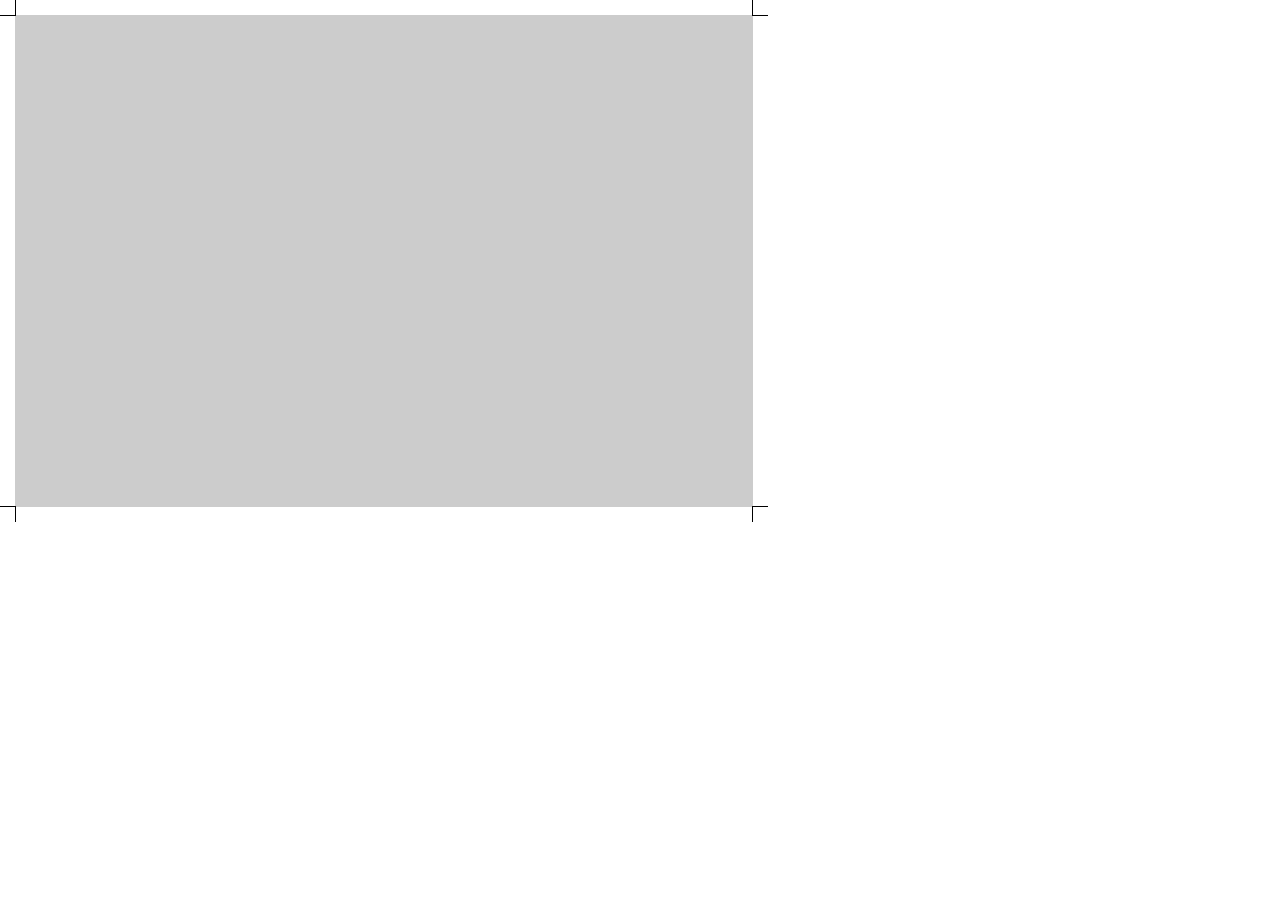
==== index.html @ 45e84028 "First commit" ====
<html>
	<head>
		<title>Welcome to nginx!</title>
		<style>
		/*Magic Number 4.92*/
		.apply_cutline .cutline{
		position: absolute;
		height: 14.76px;
		width: 14.76px;
		}
		.apply_cutline .l {
		left: -14.76px;
		border-right: 1px solid #000;
		}
		.apply_cutline .t {
		top: -14.76px;
		border-bottom: 1px solid #000;
		}
		.apply_cutline .r {
		right: -14.76px;
		border-left: 1px solid #000;
		}
		.apply_cutline .b {
		bottom: -14.76px;
		border-top: 1px solid #000;
		}
		.canvas {
		padding: 0px; 
		position: relative;
		background-color: #ccc;
		}
		.apply_cutline {
		margin: 14.76px;
		}
		</style>
	</head>
<body bgcolor="white" text="black" style="padding: 0px; margin: 0px;">
	<div style="height: 492px; width: 738px;" class="canvas apply_cutline" id="canvas0">
		<div class="inner_canvas"></div>
		<div class="cutline t l"></div>
		<div class="cutline b l"></div>
		<div class="cutline t r"></div>
		<div class="cutline b r"></div>
	</div>

<div id="additional_css"></div>
	<script type="text/javascript" src="http://provisioning.devshopous.dev/scripts/jquery-1.4.2.js"></script>

	<script type="text/javascript">
control_count = 0;
canvas_count = 0;
function template_element(name, innerHTML,CSS_key_pairs){
this.name = name;
this.innerHTML = innerHTML;
this.CSS_key_pairs = CSS_key_pairs;
}
function populate_inner_canvas(	template_elements,
																personalised_elements,
																sheet_personalisations,
																css_additions){

	$("#additional_css").append(css_additions)
	innerhtml = $("#additional_css").html();
	//remove old canvas'
	for(var i =1; i < canvas_count; i++){
	$("#canvas" + i).remove();
	}
	canvas_count = 0;
	//reset template
	$(".inner_canvas").children().remove();
	//load stuff from the template
		$.each(template_elements,function(i,template_element){

			//replace template content with personalisation
			control_count +=1;
			template_element.control_class = "control" + control_count;
			merged_innerHTML = template_element.innerHTML;
			$.each(personalised_elements,function(index,obj){
				merged_innerHTML = merged_innerHTML.replace("{" + obj.key + "}",obj.value);
			});	

			//append the item to the generic canvas
				$("#canvas0 .inner_canvas").append("<div class='" + template_element.control_class + "'>"+ merged_innerHTML+ "</div>");
			$("." + template_element.control_class).css(template_element.CSS_key_pairs );
		});	


	//add all new canvas' based on template- ID ascends from zero.
	for(var i=0; i < sheet_personalisations.length;i++){
	canvas_count +=1;
	var clone = $("#canvas0").clone();
	clone.attr('id',"canvas" + canvas_count);
	clone.addClass("clone");
	clone.appendTo("body");
	}

	//somehow merge in the personalisation..
	personalised_invitations = 0;
	$.each(sheet_personalisations,function(i,person){
		personalised_invitations +=1;
			var this_sheet = $("#canvas" + personalised_invitations + " .inner_canvas");
			this_sheet.children().each(function(){
				var contents = $(this).html();
				if(contents.indexOf("{" + person.key + "}") > -1){
					$(this).html(contents.replace("{" + person.key + "}",person.value));
				}
				console.log($(this).attr('id'));
			});
	})

	
/*
	if(canvas_id != "canvas0"){
		relevant_sheet_personalisation = sheet_personalisations.pop;
		merged_innerHTML = merged_innerHTML.replace("{" + relevant_sheet_personalisation.key + "}",relevant_sheet_personalisation.value);
		current_canvas.append("<div id='" + template_element.control_id + "'>"+ merged_innerHTML+ "</div>");
	}*/
	

}
	var template = {};
template.additional_css = "<link href='http://fonts.googleapis.com/css?family=Lora' rel='stylesheet' type='text/css'>"; //to be inserted into page.
template.elements = [];
template.elements.push(new template_element("Black Background","",{	
						"personalised_invitations":"absolute",
						"background-color":"#000",
						"width":"100%",
						"left":"0%",
						"top":"0%",
						"height":"100%",
							"z-index":"1"
						}));
template.elements.push(new template_element("White Swirly","<img src=\"Images/White-Swirl-on-Black.png\" width=100% height=100% />",{
						"position":"absolute",
						"left":"40%",
						"top":"10%",
						"height":"20%",
						"width":"20%",
						"z-index":"2"
}))
template.elements.push(new template_element("A name","<h1>Dear {person_name}</h1>",{
							"position":"absolute",
							"left":"10%",
							"top":"10%",
							"z-index":"1000",
							"color":"#fff",
							"font-family":"'Lora',Helvetica"
						}));
template.fields_required = [];

	var personalised_elements= [];
	personalised_elements.push({"key":"main_header","value":"foo bar"});
	
	var sheet_personalisations = [];
	sheet_personalisations.push(	{"key":"person_name","value":"Tester"},
					{"key":"person_name","value":"Tester2"},
					{"key":"person_name","value":"Rhys"}
);

populate_inner_canvas(template.elements,
											personalised_elements,
											sheet_personalisations,
											template.additional_css);

//jquery test.
$("body").append("<style id=\"test\">body { background-color: #000;}</style>");
$("#test").remove();
</script>

</body>
</html>
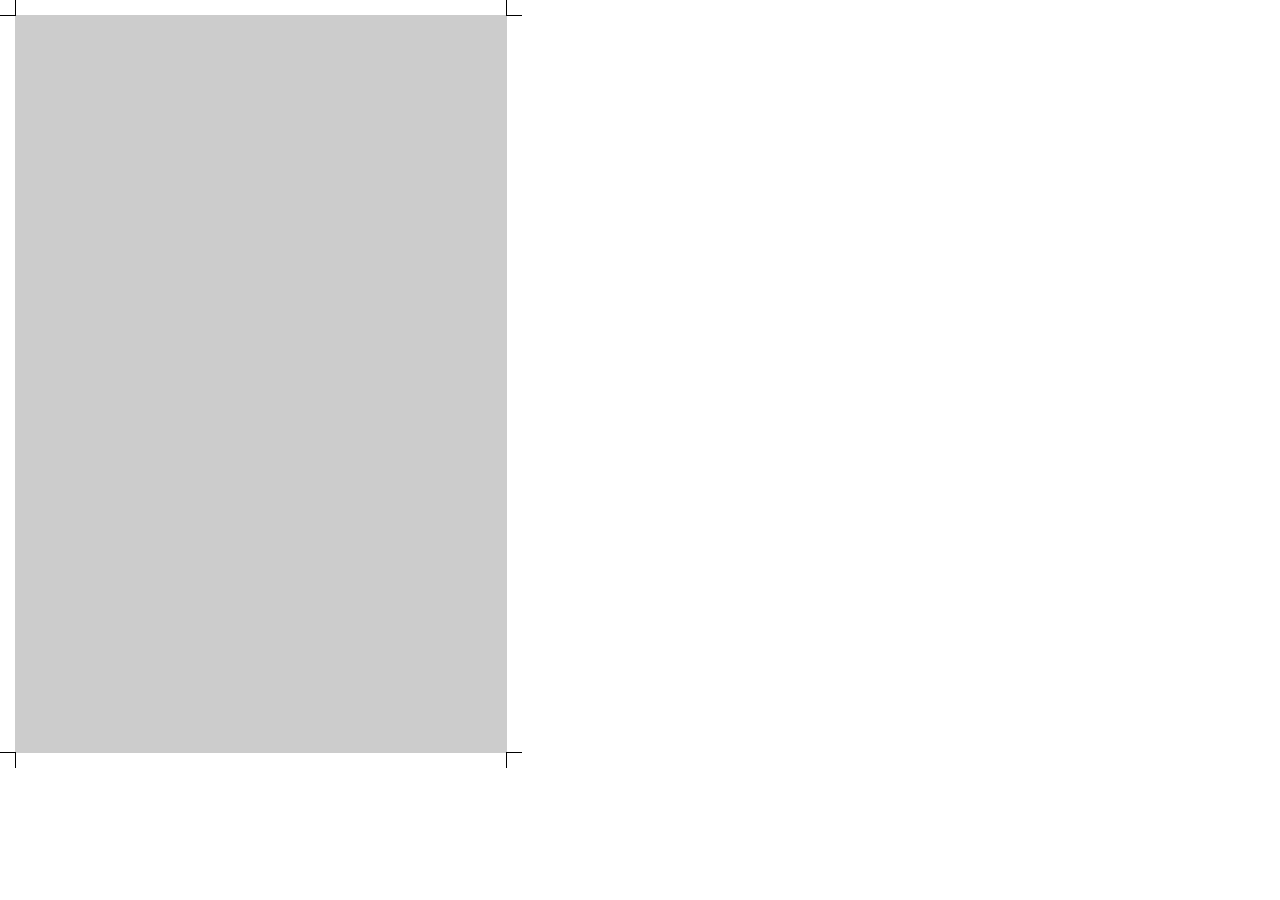
==== commit 910871d6: "more testing" ====
--- a/index.html
+++ b/index.html
@@ -32,10 +32,16 @@
 		.apply_cutline {
 		margin: 14.76px;
 		}
+		.portrait {
+			height: 738px; width: 492px;
+		}
+		.landscape {
+			height: 492px; width: 738px;
+		}
 		</style>
 	</head>
 <body bgcolor="white" text="black" style="padding: 0px; margin: 0px;">
-	<div style="height: 492px; width: 738px;" class="canvas apply_cutline" id="canvas0">
+	<div class="canvas apply_cutline portrait" id="canvas0">
 		<div class="inner_canvas"></div>
 		<div class="cutline t l"></div>
 		<div class="cutline b l"></div>
@@ -134,7 +140,7 @@
 						"position":"absolute",
 						"left":"40%",
 						"top":"10%",
-						"height":"20%",
+						"height":"10%",
 						"width":"20%",
 						"z-index":"2"
 }))
@@ -146,6 +152,16 @@
 							"color":"#fff",
 							"font-family":"'Lora',Helvetica"
 						}));
+template.elements.push(new template_element("Center text","<p>Some text</p>",{
+	"position": "absolute";
+	"left":"10%",
+	"width":"80%",
+	"z-index":"1000",
+	"color":"#fff",
+	"font-family":"Helvetica",
+	"top":"30%"
+
+}));
 template.fields_required = [];
 
 	var personalised_elements= [];
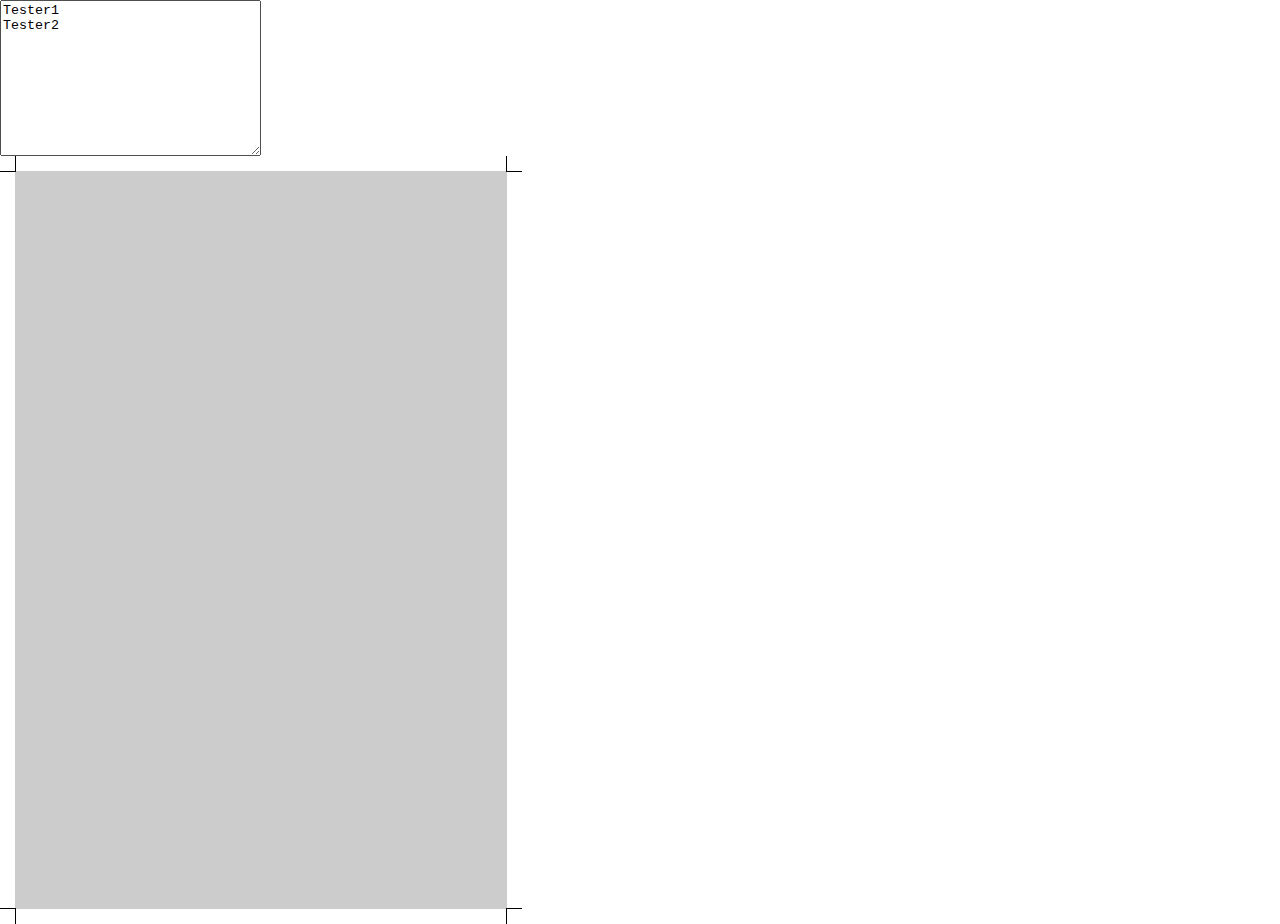
==== commit a40ef707: "Generate Template from stored HTML file" ====
--- a/index.html
+++ b/index.html
@@ -1,46 +1,13 @@
 <html>
 	<head>
 		<title>Welcome to nginx!</title>
-		<style>
-		/*Magic Number 4.92*/
-		.apply_cutline .cutline{
-		position: absolute;
-		height: 14.76px;
-		width: 14.76px;
-		}
-		.apply_cutline .l {
-		left: -14.76px;
-		border-right: 1px solid #000;
-		}
-		.apply_cutline .t {
-		top: -14.76px;
-		border-bottom: 1px solid #000;
-		}
-		.apply_cutline .r {
-		right: -14.76px;
-		border-left: 1px solid #000;
-		}
-		.apply_cutline .b {
-		bottom: -14.76px;
-		border-top: 1px solid #000;
-		}
-		.canvas {
-		padding: 0px; 
-		position: relative;
-		background-color: #ccc;
-		}
-		.apply_cutline {
-		margin: 14.76px;
-		}
-		.portrait {
-			height: 738px; width: 492px;
-		}
-		.landscape {
-			height: 492px; width: 738px;
-		}
-		</style>
+		<link rel="stylesheet" type="text/css" href="css/generic.css">
 	</head>
 <body bgcolor="white" text="black" style="padding: 0px; margin: 0px;">
+<textarea name="names" id="names" cols="30" rows="10">
+Tester1
+Tester2
+</textarea>
 	<div class="canvas apply_cutline portrait" id="canvas0">
 		<div class="inner_canvas"></div>
 		<div class="cutline t l"></div>
@@ -49,46 +16,41 @@
 		<div class="cutline b r"></div>
 	</div>
 
-<div id="additional_css"></div>
 	<script type="text/javascript" src="http://provisioning.devshopous.dev/scripts/jquery-1.4.2.js"></script>
-
+	<!--<script type="text/javascript" src="http://ajax.googleapis.com/ajax/libs/jquery/1.7.1/jquery.min.js"></script>-->
 	<script type="text/javascript">
 control_count = 0;
 canvas_count = 0;
+names = $("#names").text().split("\n");
+//alert(names[0]);
 function template_element(name, innerHTML,CSS_key_pairs){
-this.name = name;
-this.innerHTML = innerHTML;
-this.CSS_key_pairs = CSS_key_pairs;
+	this.name = name;
+	this.innerHTML = innerHTML;
+	this.CSS_key_pairs = CSS_key_pairs;
 }
-function populate_inner_canvas(	template_elements,
-																personalised_elements,
-																sheet_personalisations,
-																css_additions){
 
-	$("#additional_css").append(css_additions)
-	innerhtml = $("#additional_css").html();
+function setup_base_template(template_base_html, personalised_elements){
+	//empty template canvas
+	$("#canvas0 .inner_canvas").children().remove();
+	//replace base HTML with personalisations
+	merged_innerHTML = template_base_html;
+	$.each(personalised_elements,function(index,obj){
+		merged_innerHTML = merged_innerHTML.replace("{" + obj.key + "}",obj.value);
+	});	
+	//drop base html into template canvas
+	$("#canvas0 .inner_canvas").append(merged_innerHTML);
+}
+
+function populate_inner_canvas(template_elements,	personalised_elements,sheet_personalisations){
 	//remove old canvas'
 	for(var i =1; i < canvas_count; i++){
 	$("#canvas" + i).remove();
 	}
 	canvas_count = 0;
 	//reset template
-	$(".inner_canvas").children().remove();
+	
 	//load stuff from the template
-		$.each(template_elements,function(i,template_element){
-
-			//replace template content with personalisation
-			control_count +=1;
-			template_element.control_class = "control" + control_count;
-			merged_innerHTML = template_element.innerHTML;
-			$.each(personalised_elements,function(index,obj){
-				merged_innerHTML = merged_innerHTML.replace("{" + obj.key + "}",obj.value);
-			});	
-
-			//append the item to the generic canvas
-				$("#canvas0 .inner_canvas").append("<div class='" + template_element.control_class + "'>"+ merged_innerHTML+ "</div>");
-			$("." + template_element.control_class).css(template_element.CSS_key_pairs );
-		});	
+		
 
 
 	//add all new canvas' based on template- ID ascends from zero.
@@ -114,58 +76,18 @@
 			});
 	})
 
-	
-/*
-	if(canvas_id != "canvas0"){
-		relevant_sheet_personalisation = sheet_personalisations.pop;
-		merged_innerHTML = merged_innerHTML.replace("{" + relevant_sheet_personalisation.key + "}",relevant_sheet_personalisation.value);
-		current_canvas.append("<div id='" + template_element.control_id + "'>"+ merged_innerHTML+ "</div>");
-	}*/
-	
 
 }
 	var template = {};
-template.additional_css = "<link href='http://fonts.googleapis.com/css?family=Lora' rel='stylesheet' type='text/css'>"; //to be inserted into page.
 template.elements = [];
-template.elements.push(new template_element("Black Background","",{	
-						"personalised_invitations":"absolute",
-						"background-color":"#000",
-						"width":"100%",
-						"left":"0%",
-						"top":"0%",
-						"height":"100%",
-							"z-index":"1"
-						}));
-template.elements.push(new template_element("White Swirly","<img src=\"Images/White-Swirl-on-Black.png\" width=100% height=100% />",{
-						"position":"absolute",
-						"left":"40%",
-						"top":"10%",
-						"height":"10%",
-						"width":"20%",
-						"z-index":"2"
-}))
-template.elements.push(new template_element("A name","<h1>Dear {person_name}</h1>",{
-							"position":"absolute",
-							"left":"10%",
-							"top":"10%",
-							"z-index":"1000",
-							"color":"#fff",
-							"font-family":"'Lora',Helvetica"
-						}));
-template.elements.push(new template_element("Center text","<p>Some text</p>",{
-	"position": "absolute";
-	"left":"10%",
-	"width":"80%",
-	"z-index":"1000",
-	"color":"#fff",
-	"font-family":"Helvetica",
-	"top":"30%"
 
-}));
 template.fields_required = [];
 
 	var personalised_elements= [];
-	personalised_elements.push({"key":"main_header","value":"foo bar"});
+	personalised_elements.push(	{"key":"main_header","value":"foo bar"},
+															{"key":"marriage_time","value":"Thursday, the Eleventh of October <br />Two Thousand and Seven <br />at half after six o'clock"},
+															{"key":"person_1","value":"Jane Does"},
+															{"key":"person_2","value":"Johnathan Doe"});
 	
 	var sheet_personalisations = [];
 	sheet_personalisations.push(	{"key":"person_name","value":"Tester"},
@@ -173,14 +95,22 @@
 					{"key":"person_name","value":"Rhys"}
 );
 
-populate_inner_canvas(template.elements,
+
+$.get("black_elegant.html",{},function(data){
+	template.base_html = data;
+	setup_base_template(template.base_html, personalised_elements);
+
+$.get("black_elegant_kv.json",function(data2){
+	alert(data2);
+	var dataobj = $.parseJSON(data2);
+	alert(dataobj.name);
+}).error(alert('ok'));
+//merge in dummy data
+/*	populate_inner_canvas(template.elements,
 											personalised_elements,
-											sheet_personalisations,
-											template.additional_css);
+											sheet_personalisations);*/
 
-//jquery test.
-$("body").append("<style id=\"test\">body { background-color: #000;}</style>");
-$("#test").remove();
+});
 </script>
 
 </body>
--- a/css/generic.css
+++ b/css/generic.css
@@ -0,0 +1,41 @@
+
+		.apply_cutline .cutline{
+		position: absolute;
+		height: 14.76px;
+		width: 14.76px;
+		}
+		.apply_cutline .l {
+		left: -14.76px;
+		border-right: 1px solid #000;
+		}
+		.apply_cutline .t {
+		top: -14.76px;
+		border-bottom: 1px solid #000;
+		}
+		.apply_cutline .r {
+		right: -14.76px;
+		border-left: 1px solid #000;
+		}
+		.apply_cutline .b {
+		bottom: -14.76px;
+		border-top: 1px solid #000;
+		}
+		.canvas {
+		padding: 0px; 
+		position: relative;
+		background-color: #ccc;
+		}
+        .inner_canvas {
+        position: relative;
+        height: 100%;
+        width: 100%;
+        }
+		.apply_cutline {
+		margin: 14.76px;
+		}
+		.portrait {
+			height: 738px; width: 492px;
+		}
+		.landscape {
+			height: 492px; width: 738px;
+		}